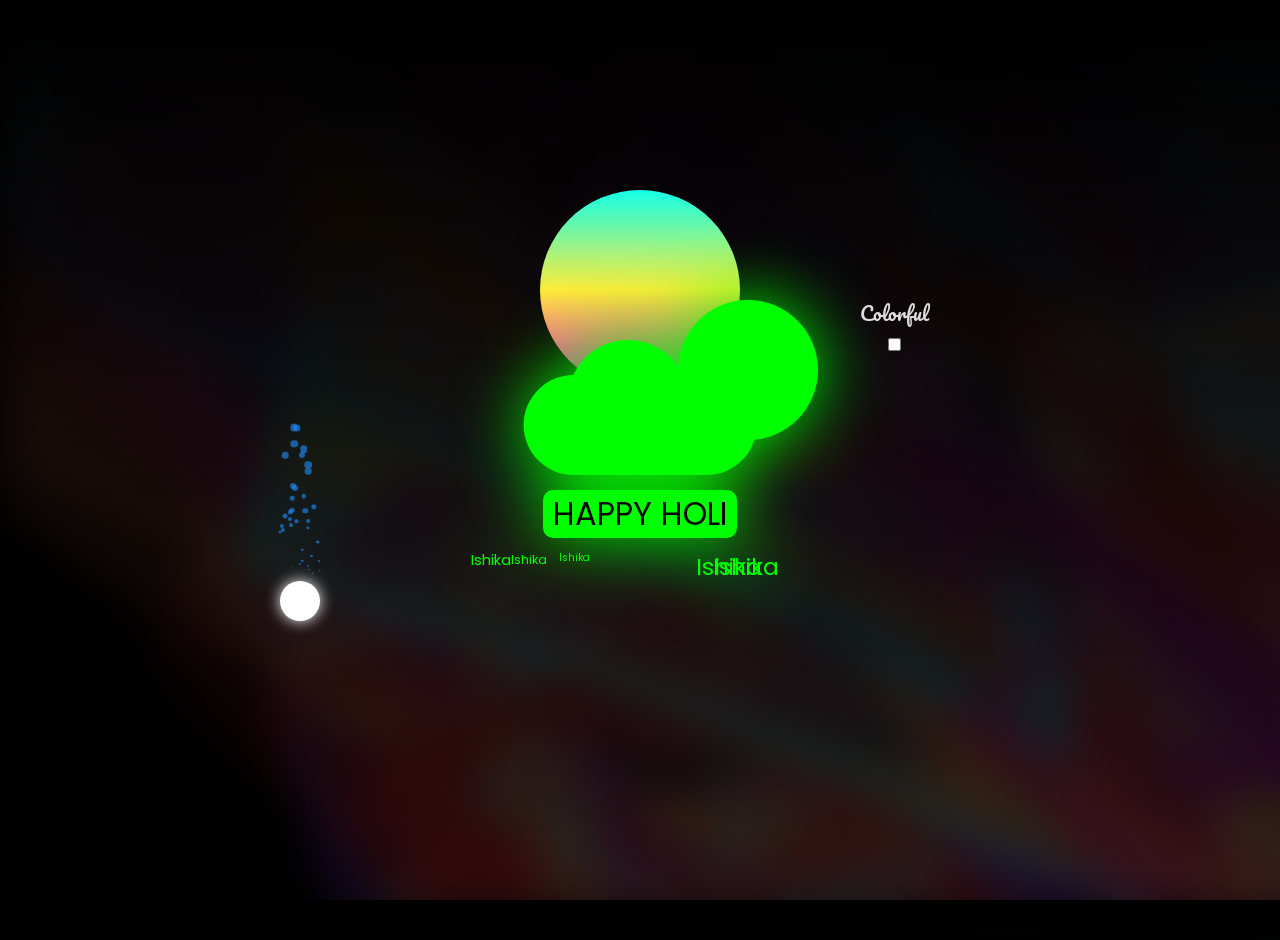
==== celeb.html @ 16807b24 "initial" ====
<!DOCTYPE html>
<html lang="en">
<head>
    <meta charset="UTF-8">
    <meta name="viewport" content="width=device-width, initial-scale=1.0">
    <link rel="stylesheet" href="celeb.css">
    <script src="celeb.js"></script>
    <title>Happy Holi</title>
    <style>
        @import url('https://fonts.googleapis.com/css2?family=Poppins:ital,wght@0,100;0,200;0,300;0,400;0,500;0,600;0,700;0,800;0,900;1,100;1,200;1,300;1,400;1,500;1,600;1,700;1,800;1,900&display=swap');

        * {
            margin: 0;
            padding: 0;
            box-sizing: border-box;
            font-family: 'Poppins', sans-serif;
        }

        :root {
            --clr: #0f0;
        }

        body {
            display: flex;
            justify-content: center;
            align-items: center;
            /* min-height: 100vh; */
            background: linear-gradient(rgb(0 0 0), rgb(0 0 0 / 76%)), url(./img/image.png);
            /* transform: scale(0.6); */
            margin-top: 40px;
        }

        .container {
            position: relative;
            top: 100px;
            height: 400px;
            width: 100%;
            display: flex;
            justify-content: center;
            animation: animateColor 5s linear infinite;
        }

        @keyframes animateColor {
            0% { filter: hue-rotate(0deg); }
            100% { filter: hue-rotate(360deg); }
        }
        .container .cloud {
            position: relative;
            width: 380px;
            z-index: 100;
            filter: drop-shadow(0 0 35px var(--clr));
        }
        .container .cloud h2 {
            position: absolute;
            left: 50%;
            transform: translateX(-50%);
            white-space: nowrap;
            color: #000;
            font-size: 2em;
            z-index: 1000;
            font-weight: 400;
            padding: 0 10px;
            border-radius: 10px;
            text-transform: uppercase;
            background: var(--clr);
        }

        .container .cloud h2::before {
            content: '';
            position: absolute;
            top: -115px;
            left: 50%;
            transform: translateX(-50%);
            border-radius: 100px;
            width: 120%;
            height: 100px;
            background: var(--clr);
        }

        .container .cloud h2::after {
            content: '';
            position: absolute;
            top: -150px;
            left: 25px;
            width: 120px;
            height: 120px;
            border-radius: 50%;
            background: var(--clr);
            box-shadow: 120px -30px 0 10px var(--clr);
        }

        .container .cloud .drop {
            position: absolute;
            top: 60px;
            height: 20px;
            line-height: 10pxpx;
            color: var(--clr);
            transform-origin: bottom;
            animation: animate 2s linear infinite;
        }

        @keyframes animate {
            0% { transform: translateY(0) scaleY(0); transform-origin: top; }
            10% { transform: translateY(0) scaleY(0.25); transform-origin: top; }
            20% { transform: translateY(0) scaleY(1); }
            70% { transform: translateY(300px) scaleY(1); transform-origin: bottom; }
            80% { transform: translateY(300px) scaleY(1); transform-origin: bottom; }
            100% { transform: translateY(300px) scaleY(0); transform-origin: bottom; text-shadow: -180px 0 0 var(--clr), 180px 0 var(--clr); }
        }

        .box-c {
            display: flex;
            flex-direction: column;
            justify-content: center;
            align-items: center;
        }

        .box1, .box2, .box3 {
            width: 300px;
            height: 400px;
            background-size: cover;
            background-position: center;
        }

        .outer-circle {
            position: relative;
            height: 200px;
            width: 200px;
            background: linear-gradient(#14ffe9, #ffeb3b, #ff00e0);
            border-radius: 50%;
            animation: rotate 1.5s linear infinite;
        }

        .outer-circle span {
            position: absolute;
            height: 200px;
            width: 200px;
            background: linear-gradient(#14ffe9, #ffeb3b, #ff00e0);
            border-radius: 50%;
        }


        .inner-circle {
            height: 180px;
            width: 180px;
            position: absolute;
            background: url('./img/Fav1e.jpeg');
            background-size: cover;
            top: 10px;
            left: 10px;
            border-radius: 50%;
            z-index: 9;
        }

        @keyframes rotate {
            0% { filter: hue-rotate(0deg); }
            /* 100% { filter: hue-rotate(360deg); } */
        }
    </style>
</head>
<body>
<div class="bbl">
    <label>
        <span>Colorful</span>
        <input type="checkbox"/>
    </label>
    <div id="bubbleGen"></div>
</div>

    <div class="box-c">
        <div class="cirle-box">
            <div class="outer-circle">
                <div class="inner-circle"></div>
                <!-- <span></span>
                <span></span>
                <span></span>
                <span></span> -->
            </div>
        </div>
        <div class="container">
            <div class="cloud">
                <h2>Happy Holi</h2>
            </div>
        </div>
    </div>

    <script>
        function randomText() {
            var text = ["Ishika"];
            return text[Math.floor(Math.random() * text.length)];
        }

        function rain() {
            let cloud = document.querySelector('.cloud');
            let e = document.createElement('div');
            e.classList.add('drop');
            cloud.appendChild(e);

            let left = Math.floor(Math.random() * 300);
            let size = Math.random() * 1.5;
            let duration = Math.random() * 1;

            e.innerText = randomText();
            e.style.left = left + 'px';
            e.style.fontSize = 0.5 + size + 'em';
            e.style.animationDuration = 1 + duration + 's';

            setTimeout(function () {
                cloud.removeChild(e);
            }, 5000);
        }

        setInterval(function () {
            rain();
        }, 150);
    </script>
    
</body>
</html>
---- celeb.css ----
@import url('https://fonts.googleapis.com/css2?family=Amita:wght@400;700&family=Archivo:ital,wght@0,100..900;1,100..900&family=Bilbo+Swash+Caps&family=Inter:opsz,wght@14..32,500&family=Noto+Serif:ital,wght@0,100..900;1,100..900&family=Pacifico&family=Poppins:ital,wght@0,100;0,200;0,300;0,400;0,500;0,600;0,700;0,800;0,900;1,100;1,200;1,300;1,400;1,500;1,600;1,700;1,800;1,900&family=Tiro+Devanagari+Marathi:ital@0;1&display=swap');

html,
body {
	height: 100%;
}
body {
	overflow: hidden;
	font: 16px sans-serif;
	color: #ddd;
	background-color: linear-gradient(90deg, #1a1a1a1b 50%, #33333300 50%), url('./img/image.png');

	user-select: none;
}

.bbl {
  z-index: 99999;
}
.bbl label {
  position: absolute;
  display: flex;
  width: 213px;
  flex-direction: column;
  margin: -28px;
  justify-content: center;
  gap: 8px;
  text-align: center;
  align-items: center;
  right: 24%;
  top: 36%;
  font-size: 1.2rem;
}

.bbl span {
  font-family: "Pacifico", sans-serif;
  filter: unset !important;
}

#bubbleGen {
  --w: 40px;
  position: absolute;
  left: 300px;
  top: 600.6px;
  width: var(--w);
  height: var(--w);
  /* bottom: 100px; */
  cursor: move;
  margin: calc(var(--w) / -2) 0 0 calc(var(--w) / -2);
  border-radius: 50%;
  background-color: white;
  transition: .2s transform;
  box-shadow: 0 0 15px white;
}

#bubbleGen.dragging {
  transform: scale(1.4);
}

.bubble {
  position: absolute;
  box-sizing: border-box;
  border-radius: 50%;
  transform: translate(-50%, -50%);
  background-color: dodgerblue;
  opacity: .6;
  transition: .08s opacity, .03s transform;
}

.bubble.pop {
  transform: scale(1.4);
  border: 8px solid dodgerblue;
  background-color: transparent;
  opacity: 0;
}

@media screen and (max-width: 658px) {

  body {

    margin-left: 79px;
  
}

.bbl label {
 
  right: -19%;
  top: 11%;

}

}
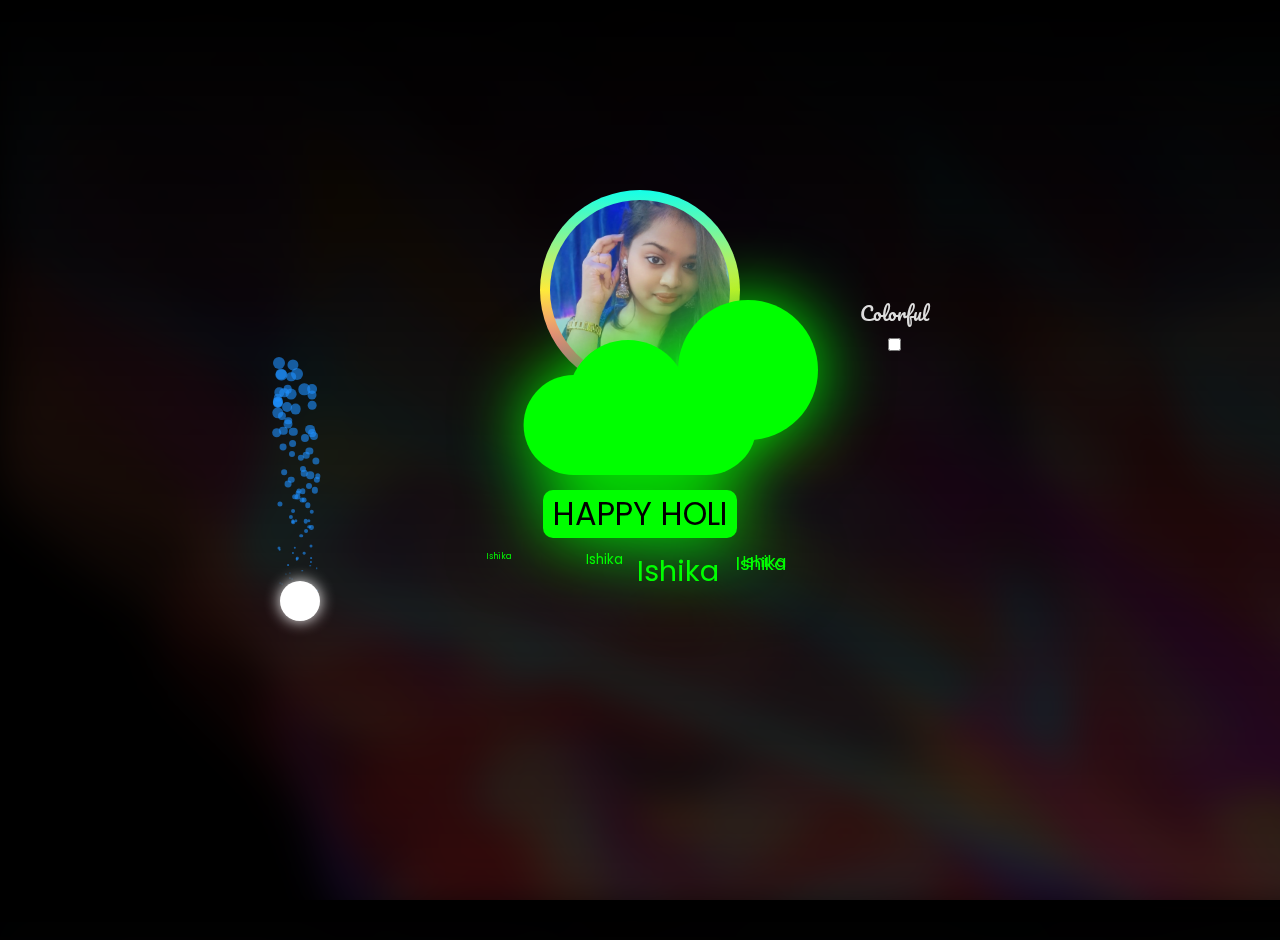
==== commit d378623a: "initial commit" ====
--- a/celeb.html
+++ b/celeb.html
@@ -144,7 +144,7 @@
             height: 180px;
             width: 180px;
             position: absolute;
-            background: url('./img/Fav1e.jpeg');
+            background: url('./img/Fav1.jpeg');
             background-size: cover;
             top: 10px;
             left: 10px;
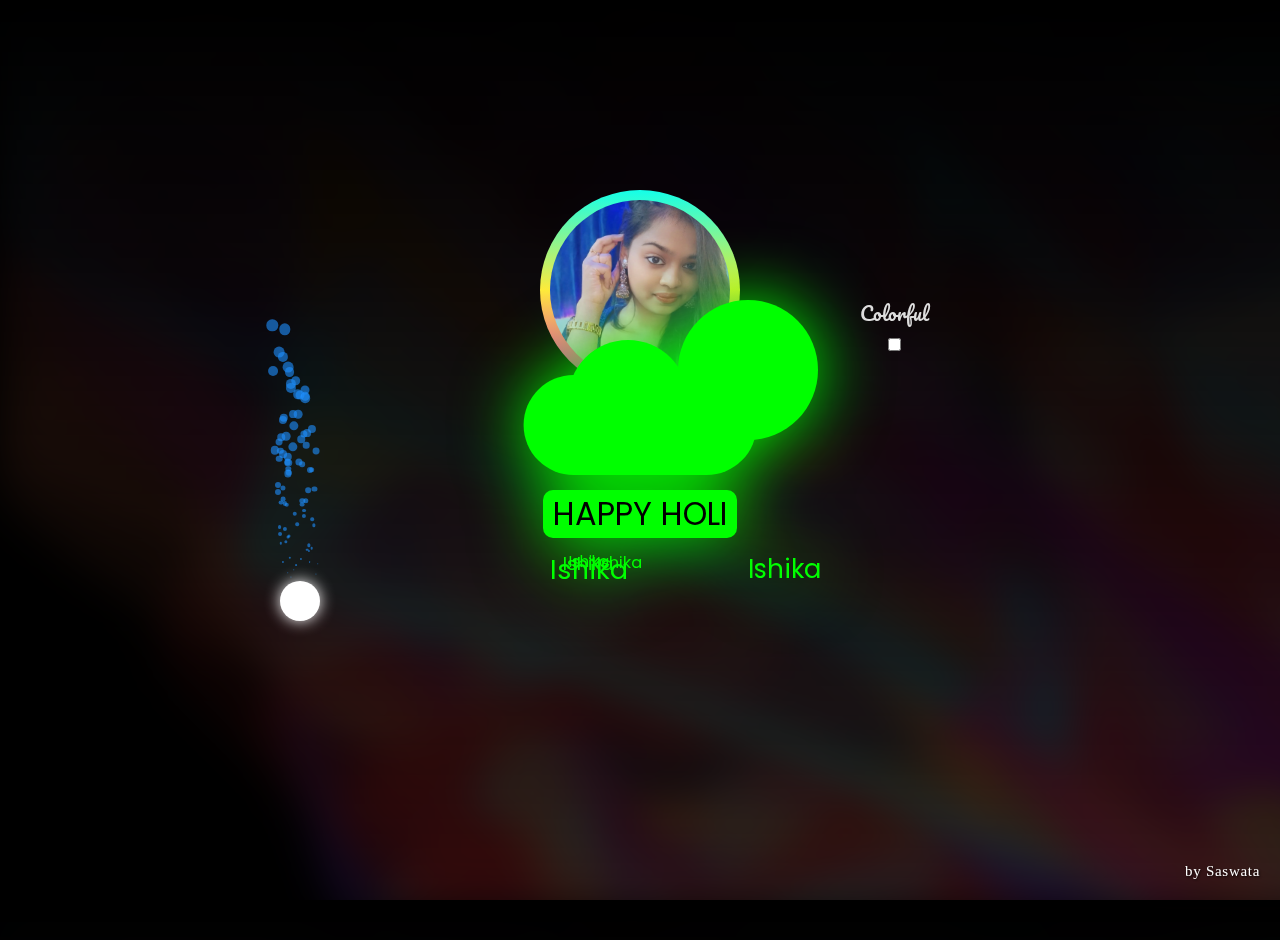
==== commit fd55117b: "bug fixed" ====
--- a/celeb.html
+++ b/celeb.html
@@ -5,7 +5,7 @@
     <meta name="viewport" content="width=device-width, initial-scale=1.0">
     <link rel="stylesheet" href="celeb.css">
     <script src="celeb.js"></script>
-    <title>Happy Holi</title>
+    <title>techSd-Holi</title>
     <style>
         @import url('https://fonts.googleapis.com/css2?family=Poppins:ital,wght@0,100;0,200;0,300;0,400;0,500;0,600;0,700;0,800;0,900;1,100;1,200;1,300;1,400;1,500;1,600;1,700;1,800;1,900&display=swap');
 
@@ -155,6 +155,18 @@
         @keyframes rotate {
             0% { filter: hue-rotate(0deg); }
             /* 100% { filter: hue-rotate(360deg); } */
+        }
+        
+        .attribution {
+            position: fixed;
+            bottom: 20px;
+            right: 20px;
+            color: white;
+            font-size: 15px;
+            z-index: 1000;
+            text-shadow: 1px 1px 2px rgba(0, 0, 0, 0.7);
+            font-family: 'Great Vibes', cursive;
+            letter-spacing: 0.7px;
         }
     </style>
 </head>
@@ -183,6 +195,8 @@
             </div>
         </div>
     </div>
+    
+    <div class="attribution">by Saswata</div>
 
     <script>
         function randomText() {
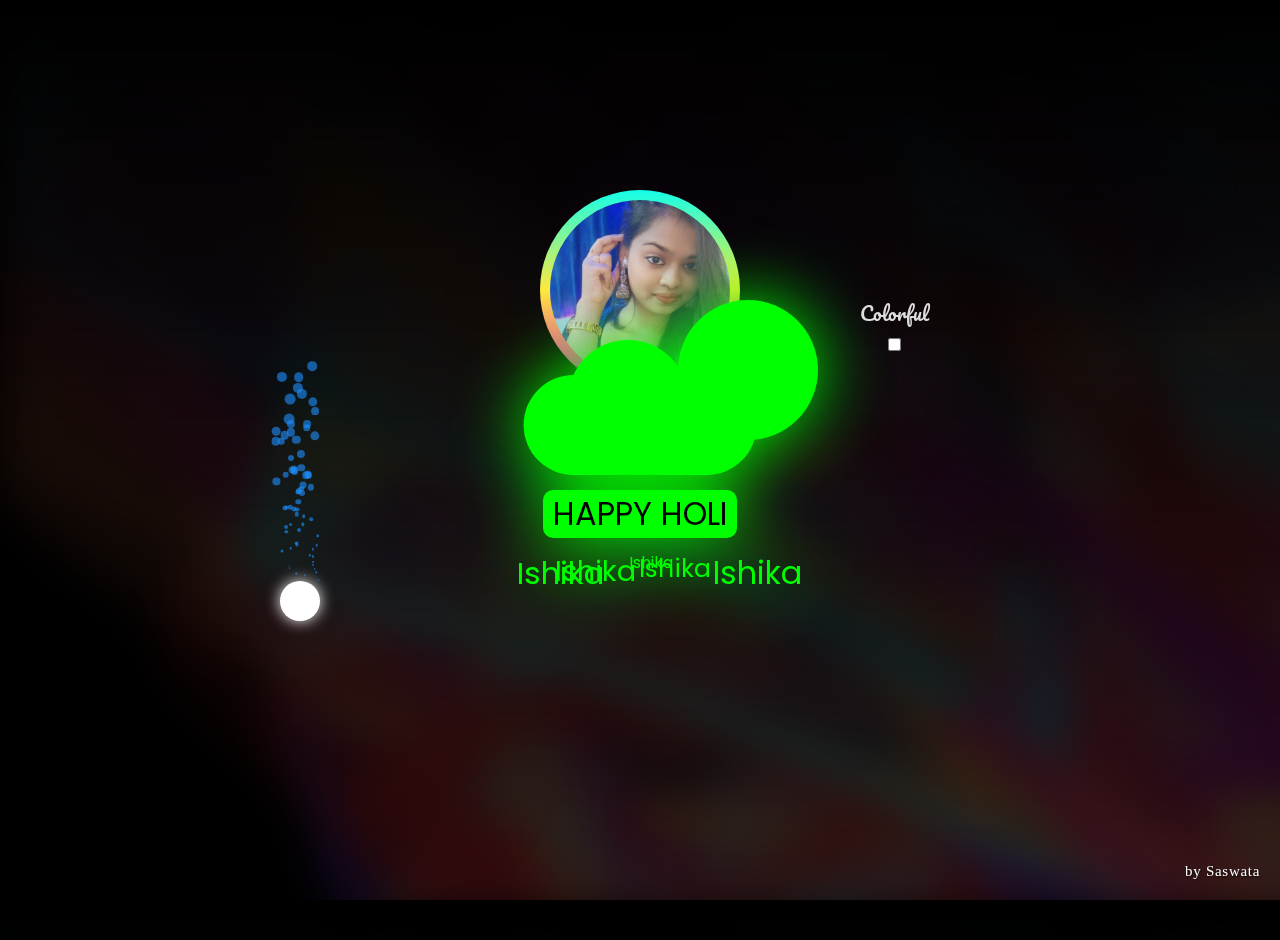
==== commit 7842b619: "commit" ====
--- a/celeb.html
+++ b/celeb.html
@@ -108,6 +108,18 @@
             100% { transform: translateY(300px) scaleY(0); transform-origin: bottom; text-shadow: -180px 0 0 var(--clr), 180px 0 var(--clr); }
         }
 
+        .inner-circle {
+            height: 180px;
+            width: 180px;
+            position: absolute;
+            background: url('./img/Fav1.jpeg');
+            background-size: cover;
+            top: 10px;
+            left: 10px;
+            border-radius: 50%;
+            z-index: 9;
+        }
+        
         .box-c {
             display: flex;
             flex-direction: column;
@@ -140,17 +152,7 @@
         }
 
 
-        .inner-circle {
-            height: 180px;
-            width: 180px;
-            position: absolute;
-            background: url('./img/Fav1.jpeg');
-            background-size: cover;
-            top: 10px;
-            left: 10px;
-            border-radius: 50%;
-            z-index: 9;
-        }
+
 
         @keyframes rotate {
             0% { filter: hue-rotate(0deg); }
